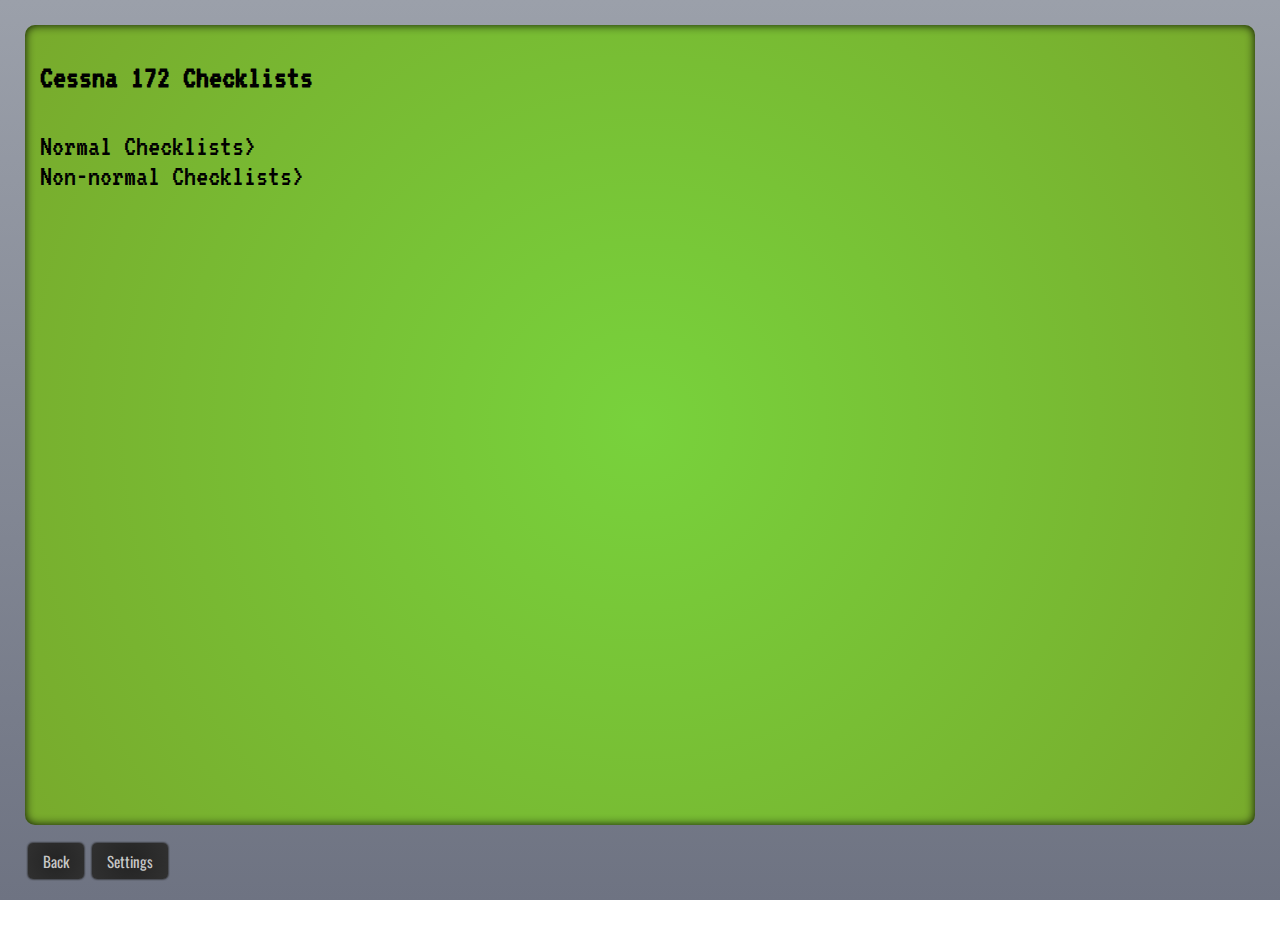
==== index.html @ e117dd33 "Code added" ====
<!DOCTYPE html>
<html lang="en">
<head>
    <meta charset="UTF-8">
    <meta name="viewport" content="width=device-width, initial-scale=1.0">
    <title>C172 Checklists</title>
    <link rel="stylesheet" href="main.css">
</head>
<body>
    <div class="display">
        <h1>Cessna 172 Checklists</h1><br>
        <a class="item" href="normal">Normal Checklists></a><br>
        <a class="item" href="nonnormal">Non-normal Checklists></a><br>
    </div>
    <div class="buttonsdiv">
        <a class="button" href="">Back</a>
        <a class="button" href="">Settings</a>
    </div>
</body>
</html>
---- main.css ----
@import url('https://fonts.googleapis.com/css2?family=Oswald&family=VT323&display=swap');

* {
    font-family: 'VT323', monospace;
    -moz-user-select: none;
    -webkit-user-select: none;
    -ms-user-select:none;
    user-select:none;
    -o-user-select:none;
}

h1 {
    color: black;
}

a {
    color: black;
    text-decoration: none;
    font-size: 30px;
}

.item {
    color: black;
    text-decoration: none;
    font-size: 30px;
    margin: 0px;
}

.display {
    background: #8ca06e;
    background: radial-gradient(circle, rgb(120, 210, 60) 0%, rgb(120, 170, 44) 100%);
    width: fill-available;
    margin: 25px;
    padding: 15px;
    height: 80%;
    border-radius: 10px;
    box-shadow: inset 0px 0px 10px rgba(0,0,0,0.9);
    height: calc(100% - 130px); 
}

body {
    background: rgb(155,160,170);
    background: linear-gradient(180deg, rgba(155,160,170,1) 0%, rgba(110,115,130,1) 100%);
    height: 100%;
    margin: 0;
    overflow: hidden;
}

html {
    min-height: 100%;
    height: 100%;
    margin: 0;
    overflow: hidden;
}

.buttonsdiv {
    margin: 25px;
    height: 65px;
}

.button {
    color: #c7c7c7;
    box-shadow:  0px 0px 2px #242424, 
    0px 0px 2px #242424;
    border-radius: 5px;
    font-family: 'Oswald', sans-serif;
    font-size: 15px;
    min-width: 85px;
    margin-left: 2.5px;
    padding: 7px 15px 7px 15px;
    min-height: 45px;
    background: #242424;
    background: radial-gradient(circle, #242424 0%, #303030 100%);
    animation: 1s;
}

.button:hover {
    box-shadow: inset 1px 1px 5px #242424, inset
    -1px -1px 5px #242424;
    animation: 1s;
}
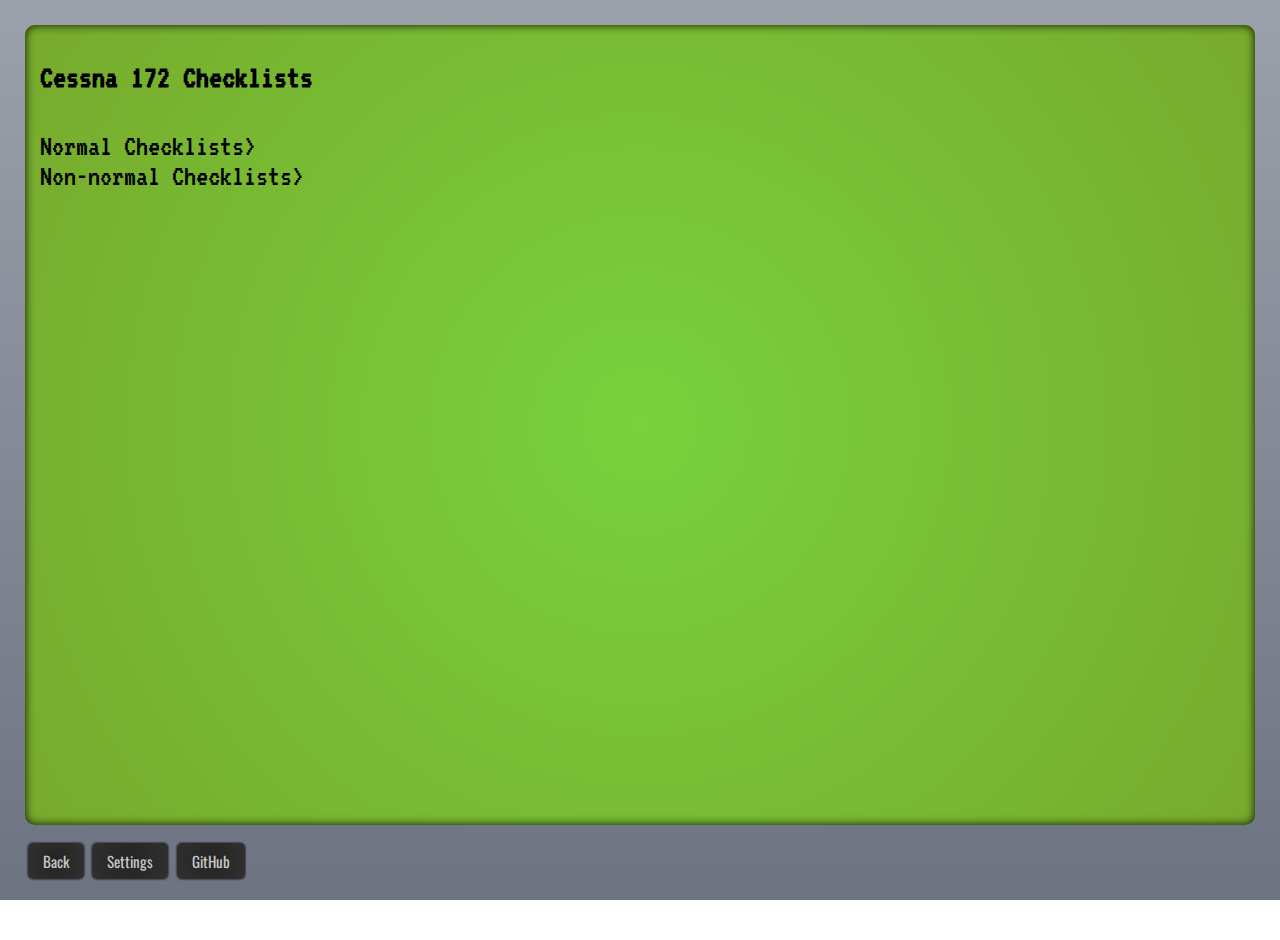
==== commit 58798374: "GitHub button added" ====
--- a/index.html
+++ b/index.html
@@ -15,6 +15,7 @@
     <div class="buttonsdiv">
         <a class="button" href="">Back</a>
         <a class="button" href="">Settings</a>
+        <a class="button" href="https://github.com/baranonen/C172Checklists">GitHub</a>
     </div>
 </body>
 </html>--- a/main.css
+++ b/main.css
@@ -36,6 +36,7 @@
     border-radius: 10px;
     box-shadow: inset 0px 0px 10px rgba(0,0,0,0.9);
     height: calc(100% - 130px); 
+    overflow: scroll;
 }
 
 body {
@@ -78,4 +79,15 @@
     box-shadow: inset 1px 1px 5px #242424, inset
     -1px -1px 5px #242424;
     animation: 1s;
+}
+
+.bigger {
+    font-size: 35px;
+    margin-bottom: 10px;
+    margin-top: 20px;
+}
+
+.firstbigger {
+    font-size: 35px;
+    margin-bottom: 10px;
 }